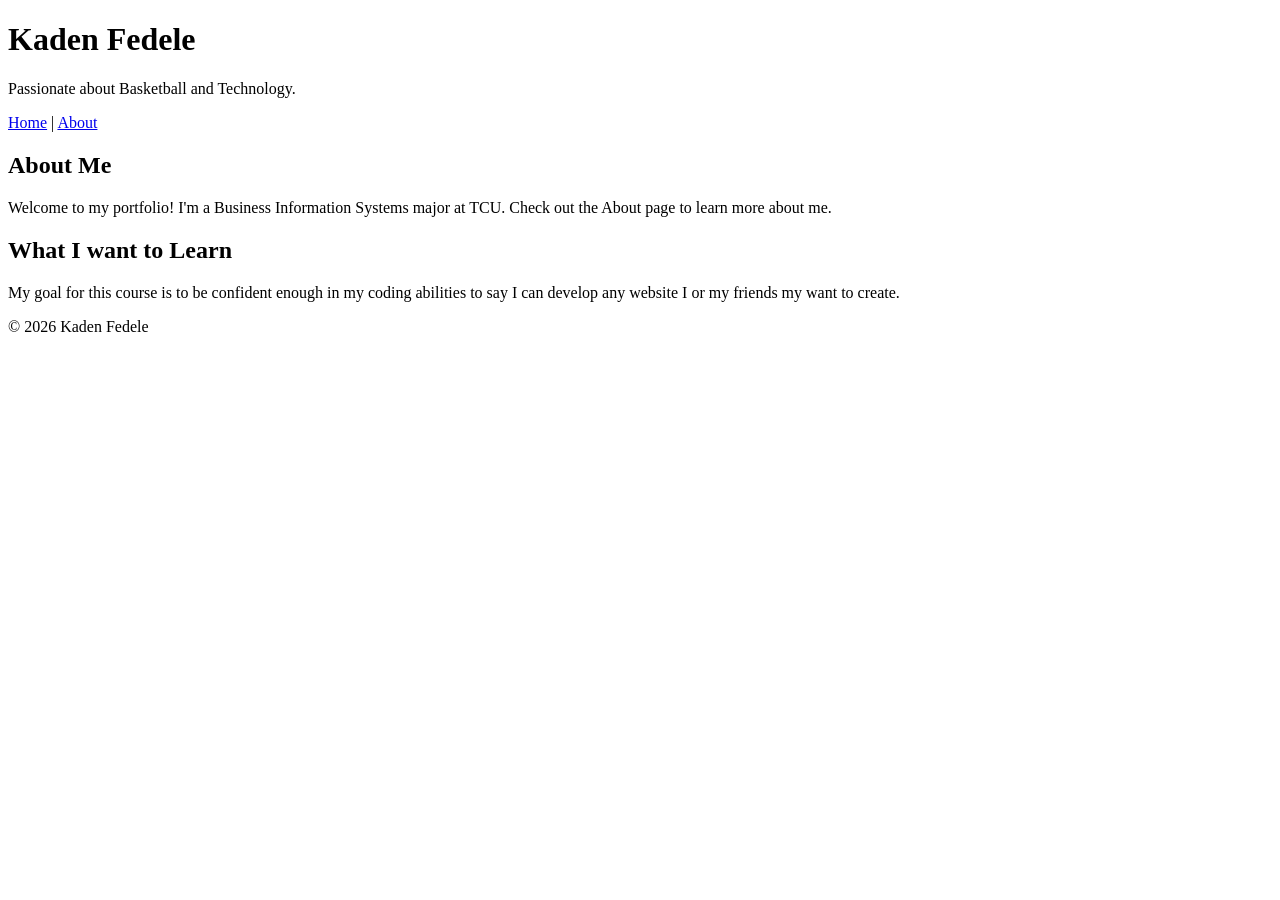
==== about.html @ 0a509e02 "Copy over Copy over" ====
<!DOCTYPE html>
<html lang="en">
<head>
    <meta charset="UTF-8">
    <meta name="viewport" content="width=device-width, initial-scale=1.0">
    <title>Document</title>
</head>
<body>
    <header>
        <h1>Kaden Fedele</h1>
        <p>Passionate about Basketball and Technology.</p>
        <nav>
            <a href="index.html">Home</a> |
            <a href="about.html">About</a>
        </nav>
    </header>
    <main>
        <section>
            <h2>About Me</h2>
            <p>Welcome to my portfolio! I'm a Business Information Systems major at TCU. Check out the About page to learn more about me.</p>
        </section>
        <section>
            <h2>What I want to Learn</h2>
            <p>My goal for this course is to be confident enough in my coding abilities to say I can develop any website I or my friends my want to create.</p>
        </section>
    </main>
    <footer>
        <p>&copy; 2026 Kaden Fedele</p>
    </footer>
    
</body>
</html>
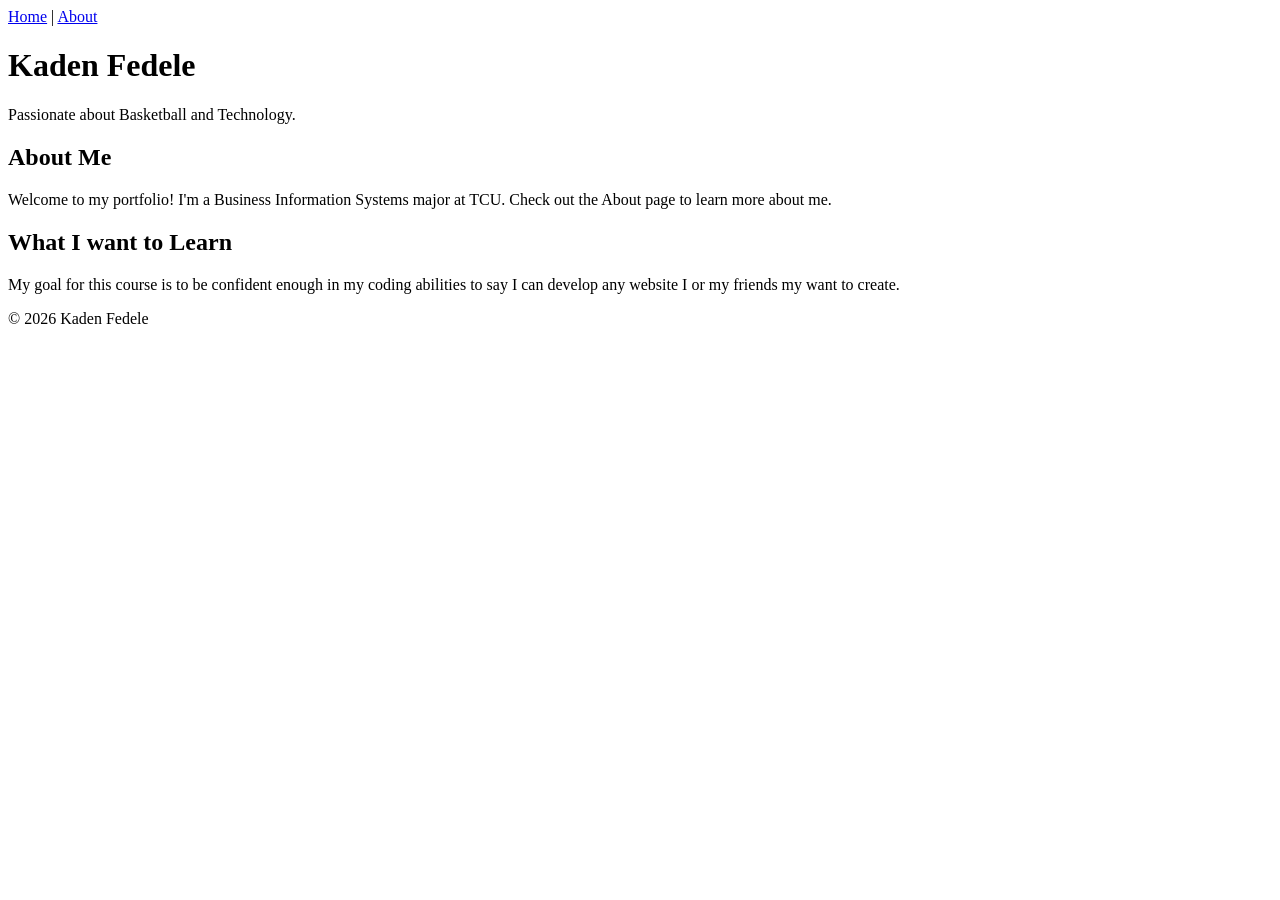
==== commit ceca1000: "fixed index.html" ====
--- a/about.html
+++ b/about.html
@@ -3,16 +3,20 @@
 <head>
     <meta charset="UTF-8">
     <meta name="viewport" content="width=device-width, initial-scale=1.0">
-    <title>Document</title>
+    <title>About Kaden Fedele</title>
+    <link rel="stylesheet" href="styles.css">
+
 </head>
 <body>
+    <nav>
+        <a href="index.html">Home</a> |
+        <a href="about.html">About</a>
+    </nav>
     <header>
-        <h1>Kaden Fedele</h1>
-        <p>Passionate about Basketball and Technology.</p>
-        <nav>
-            <a href="index.html">Home</a> |
-            <a href="about.html">About</a>
-        </nav>
+        <div class="header-text">
+            <h1>Kaden Fedele</h1>
+            <p>Passionate about Basketball and Technology.</p>
+        </div>
     </header>
     <main>
         <section>
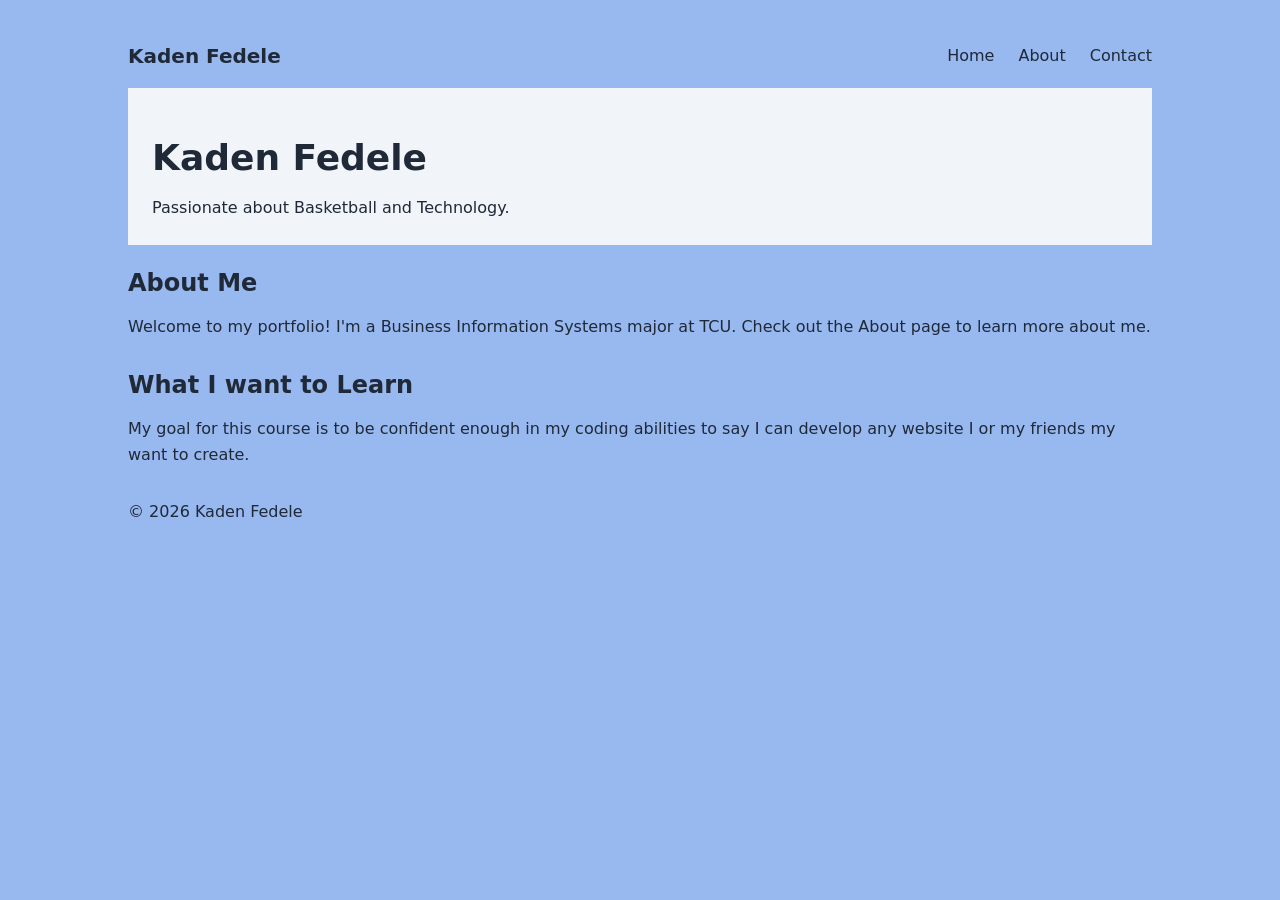
==== commit 94514863: "fixed everything" ====
--- a/about.html
+++ b/about.html
@@ -4,13 +4,17 @@
     <meta charset="UTF-8">
     <meta name="viewport" content="width=device-width, initial-scale=1.0">
     <title>About Kaden Fedele</title>
-    <link rel="stylesheet" href="styles.css">
+    <link rel="stylesheet" href="css/styles.css">
 
 </head>
 <body>
-    <nav>
-        <a href="index.html">Home</a> |
-        <a href="about.html">About</a>
+    <nav class="nav-container">
+        <a href="index.html" class="logo">Kaden Fedele</a>
+        <div class="nav-links">
+            <a href="index.html">Home</a>
+            <a href="about.html">About</a>
+            <a href="index.html#contact">Contact</a>
+        </div>
     </nav>
     <header>
         <div class="header-text">
--- a/css/styles.css
+++ b/css/styles.css
@@ -0,0 +1,173 @@
+/* ==========================
+   1. RESET
+   ========================== */
+
+::before,
+::after {
+    box-sizing: border-box;
+    margin: 0;
+    padding: 0;
+}
+
+img {
+    max-width: 100%;
+    height: auto;
+    display: block;
+}
+
+/* ==========================
+   2. DESIGN TOKENS
+   ========================== */
+
+   :root {
+    /* Color */
+    --color-bg: #98b8f0;
+    --color-surface: #ffffff;
+    --color-text: #1f2937;
+    --color-accent: #0369a1;
+
+    /* Spacing — a modular scale */
+    --space-sm: 0.5rem;
+    --space-md: 1rem;
+    --space-lg: 1.5rem;
+    --space-xl: 2rem;
+
+    /* Typography */
+    --text-base: 1rem;
+    --text-h3: 1.25rem;
+    --text-h2: 1.5rem;
+    --text-h1: 2.25rem;
+    --leading-body: 1.6;
+    --leading-heading: 1.2;
+
+    /* Layout */
+    --page-width: 64rem;
+    --reading-width: 70ch;
+
+    --font-stack: system-ui, 'Segoe UI', Tahoma, sans-serif;
+    --color-surface-alt: #f1f5f9;
+    --radius-md: 8px;
+    --color-border: #e5e7eb;
+    --shadow-sm: 0 2px 4px rgba(0, 0, 0, 0.1);
+}
+
+/* ==========================
+   3. BASE ELEMENT STYLES
+   ========================== */
+
+   body {
+    font-family: var(--font-stack);
+    background-color: var(--color-bg);
+    color: var(--color-text);
+    font-size: var(--text-base);
+    line-height: var(--leading-body);
+}
+
+h1 { font-size: var(--text-h1); line-height: var(--leading-heading); }
+h2 { font-size: var(--text-h2); line-height: var(--leading-heading); }
+h3 { font-size: var(--text-h3); line-height: var(--leading-heading); }
+
+h1, h2, h3 { margin-bottom: var(--space-sm); }
+p { margin-bottom: var(--space-md); }
+p:last-child { margin-bottom: 0; }
+
+a { color: var(--color-accent); }
+
+/* ==========================
+   4. LAYOUT
+   ========================== */
+
+   body {
+    max-width: var(--page-width);
+    margin: 0 auto;
+    padding: var(--space-lg) var(--space-md);
+}
+
+header {
+    display: flex;
+    align-items: center;
+    gap: var(--space-lg);
+    padding: var(--space-lg);
+    background-color: var(--color-surface-alt);
+    margin-bottom: var(--space-lg);
+    flex-wrap: wrap;
+}
+.header-text { flex: 1; min-width: 16rem; }
+.header-pic {
+    flex: 1;
+    background-color: var(--color-surface);
+    min-height: 18rem;
+    border-radius: var(--radius-md);
+    display: flex;
+    align-items: center;
+    justify-content: center;
+    color: var(--color-muted);
+    min-width: 16rem;
+}
+
+nav {
+    padding: var(--space-md) 0;
+}
+nav a {
+    color: var(--color-text);
+    text-decoration: none;
+}
+nav a:hover { color: var(--color-accent); }
+
+.nav-container {
+    display: flex;
+    align-items: center;
+    justify-content: space-between;
+    flex-wrap: wrap;
+    gap: var(--space-md);
+}
+.nav-links {
+    display: flex;
+    gap: var(--space-lg);
+}
+.logo {
+    font-size: var(--text-h3);
+    font-weight: bold;
+    color: var(--color-text);
+    text-decoration: none;
+}
+
+section { margin-bottom: var(--space-xl); }
+
+.skills-grid {
+    list-style: none;
+    display: flex;
+    flex-wrap: wrap;
+    gap: var(--space-md);
+}
+.skill-card {
+    flex: 1;
+    min-width: 12rem;
+    padding: var(--space-md);
+    background-color: var(--color-surface-alt);
+    border-radius: var(--radius-md);
+}
+
+.about {
+    display: flex;
+    flex-wrap: wrap;
+    align-items: center;
+    gap: var(--space-lg);
+}
+.about-image { flex: 1; min-width: 16rem; }
+.about-image img { width: 100%; border-radius: var(--radius-md); }
+.about-text { flex: 2; min-width: 16rem; max-width: var(--reading-width); }
+
+.project-list {
+    list-style: none;
+    display: flex;
+    flex-direction: column;
+    gap: var(--space-lg);
+}
+.project-card {
+    padding: var(--space-lg);
+    background-color: var(--color-surface);
+    border: 1px solid var(--color-border);
+    border-radius: var(--radius-md);
+    box-shadow: var(--shadow-sm);
+}
